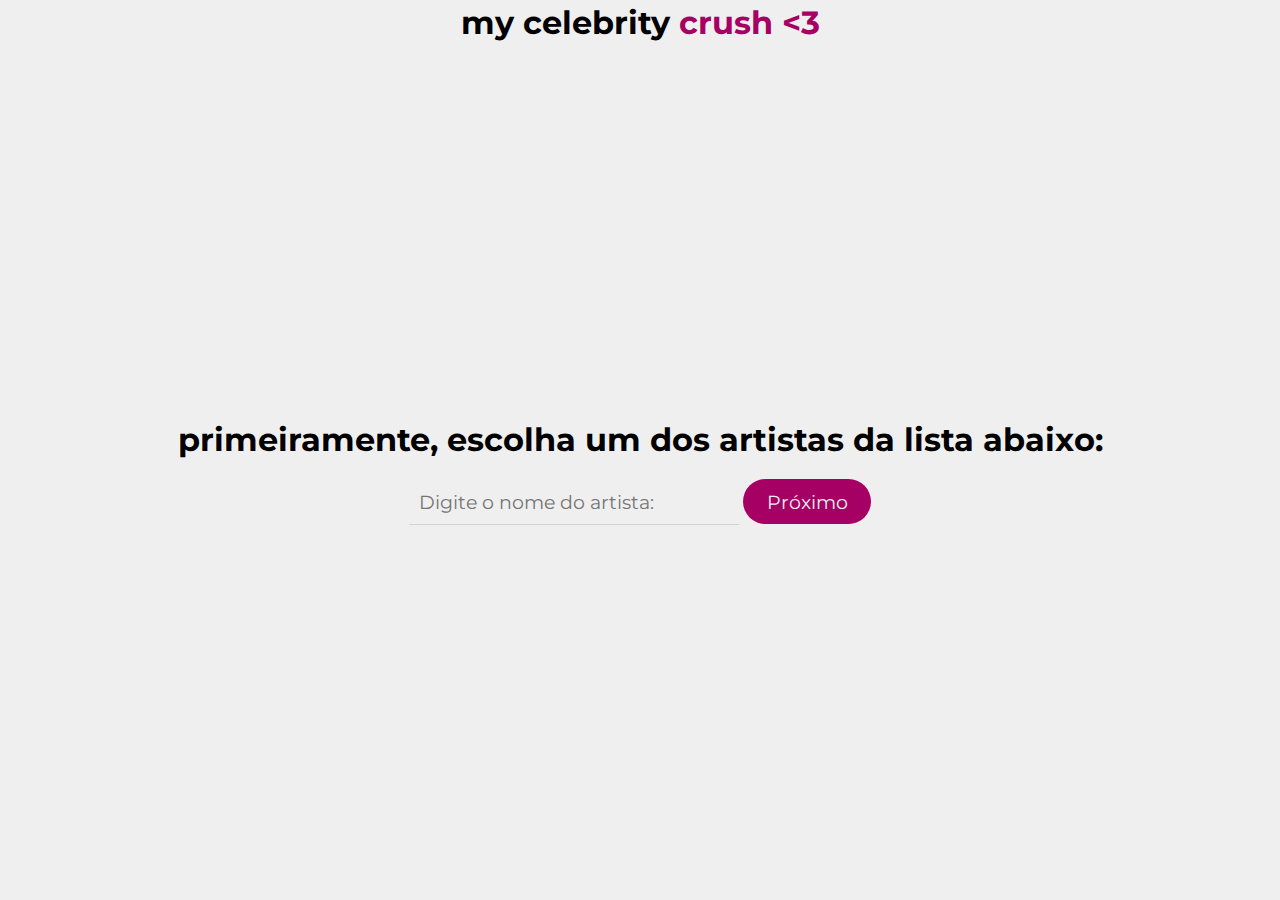
==== index.html @ 59116264 "Update function to handle edge cases and improve performance" ====
<!DOCTYPE html>
<html lang="pt-br">

<head>
  <meta charset="UTF-8">
  <meta name="viewport" content="width=device-width, initial-scale=1.0">
  <title>my celebrity crush</title>
  <link rel="stylesheet" href="style.css">

</head>

<body>
  <header>
    <h1>my celebrity <span>crush <3 </span>
    </h1>
  </header>
  <div class="corpo-index">
    <h2>primeiramente, escolha um dos artistas da lista abaixo: </h2>

    <div class="artistas">
      <input type="text" id="searchInput" placeholder="Digite o nome do artista: ">
      <button type="submit" onclick="artistaEscolhido()">Próximo</button>
      <div id="suggestions">
      </div>
      <img src="#" id="img" width="200px" height="200px" style="object-fit: cover; display: none;">
      
    </div>
  </div>
  <script src="search.js"></script>
  <script src="procurarimg.js"></script>

</body>

</html>
---- style.css ----
@import url('https://fonts.googleapis.com/css2?family=Montserrat:wght@200;300;400;500;700&display=swap');

*{
    font-family: 'Montserrat';
    margin: 0;
    padding: 0;
    background-color: #EFEFEF;
}

body{
    width: 100vw;
    height: 100vh;
    overflow-x: hidden;
}   

header{
    width: 100vw;
    display: flex;
    align-items: center;
    justify-content: center;
    height: 5vh;

}

header span{
    color: #A70064;
}

.corpo-index{
    width: 100vw;
    height: 95vh;
    display: flex;
    flex-direction: column;
    align-items: center;
    justify-content: center;
}

#suggestions{
    display: flex;
    flex-direction: column;
    position: absolute;
    color: #A70064;
    font-weight: bold; 
    text-align: justify;
}

.corpo-index input{
    width: 25vw;
    height: 5vh;
    border: none;
    padding-left: 10px;
    font-size: 1.2em;
    border-bottom: #0000001e;
    border-bottom-style: solid; 
    border-bottom-width: 1px;
    outline: none;
}

.corpo-index button{
    width: 10vw;
    height: 5vh;
    border: none;
    border-radius: 70px;
    background-color: #A70064;
    color: #EFEFEF;
    font-size: 1.2em;
    outline: none;
    cursor: pointer;
}

.corpo-index h2{
    color: black;
    font-size: 2em;
    margin-bottom: 20px;
}

header a{
    color: black;
    text-decoration: none;
}

.container{
    display: flex;
    flex-direction: column;
    justify-content: center;
    align-items: center;
    height: 95vh;
}

#start-camera{
    width: 10vw;
    height: 5vh;
    border: none;
    border-radius: 70px;
    background-color: #c9c9c9;
    color: #000000;
    font-size: 1.2em;
    outline: none;
    cursor: pointer;
}

#capture-photo{
    width: 10vw;
    height: 5vh;
    border: none;
    border-radius: 70px;
    background-color: #A70064;
    color: #EFEFEF;
    font-size: 1.2em;
    outline: none;
    cursor: pointer;
}

.videos{
    display: flex;
    flex-direction: column;
    padding: 20px;
}

.botoes-tirarfoto a{
    padding-left: 10px;
    font-size: 1.2em;
    color: #A70064;
    font-weight: bold;
    text-decoration: none;
}
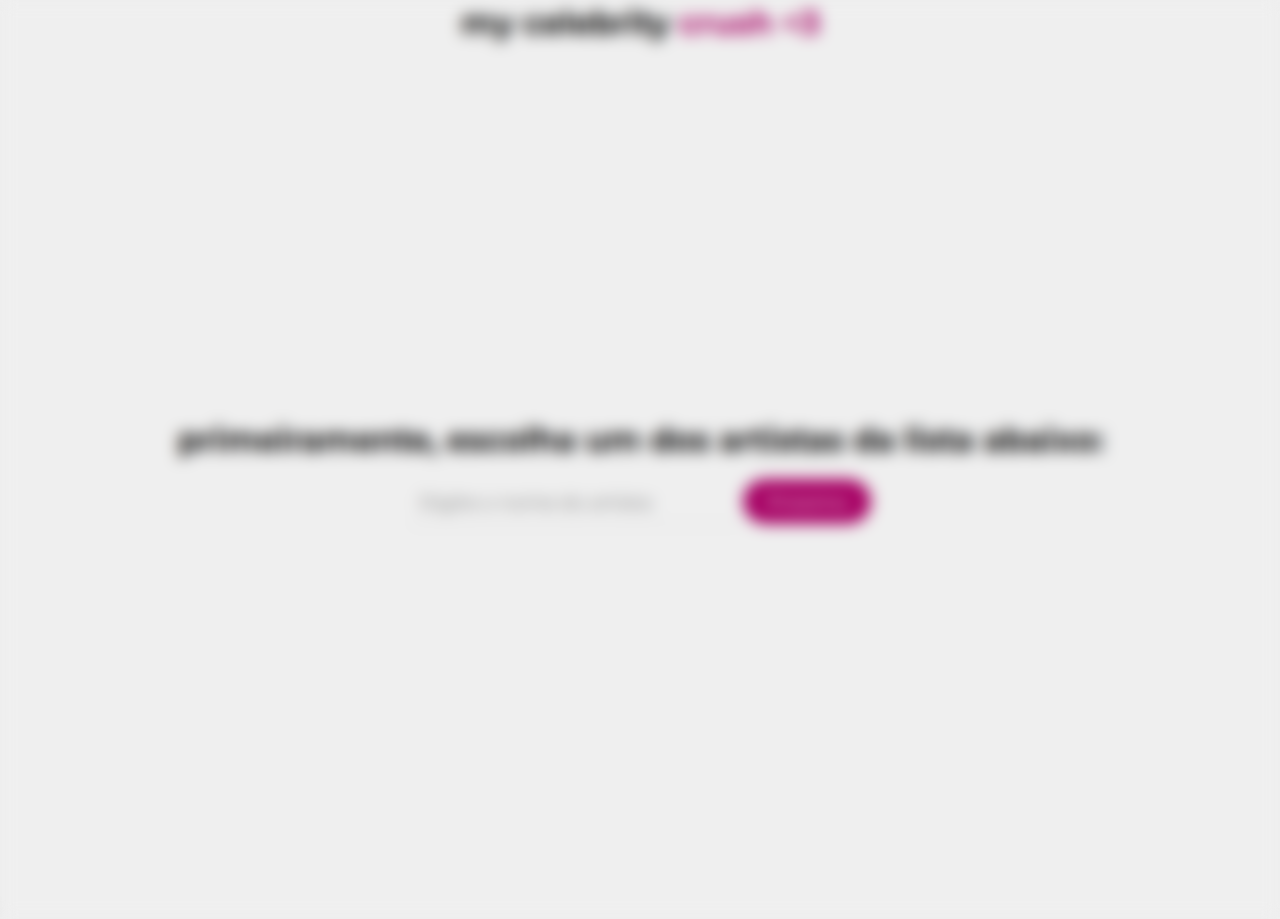
==== commit 5ee49e37: "Add UI enhancements and functionality to improve user experience." ====
--- a/index.html
+++ b/index.html
@@ -6,6 +6,32 @@
   <meta name="viewport" content="width=device-width, initial-scale=1.0">
   <title>my celebrity crush</title>
   <link rel="stylesheet" href="style.css">
+
+  <style>
+    body {
+      /* Add a transition to the filter property */
+      transition: filter 0.5s ease;
+    }
+
+    .blur-effect {
+      /* add a pink solid that covers the entire page */
+      background-color: black;
+      position: absolute;
+      top: 0;
+      left: 0;
+      width: 100%;
+      height: 100%;
+      /* make it invisible by setting the opacity to 0 */
+      opacity: 1;
+      /* change the z-index to appear on top of everything else */
+      z-index: 1;
+      /* change pointer events to none so the user can't click on links or buttons underneath */
+      pointer-events: none;
+      /* add a blur filter */
+      filter: blur(8px);
+      
+    }
+  </style>
 
 </head>
 
@@ -23,11 +49,39 @@
       <div id="suggestions">
       </div>
       <img src="#" id="img" width="200px" height="200px" style="object-fit: cover; display: none;">
-      
+
     </div>
   </div>
   <script src="search.js"></script>
   <script src="procurarimg.js"></script>
+  <ul>
+    <li id="artistas-previos"></li>
+  </ul>
+
+  <script>
+    window.onload = function () {
+      // Add the blur effect
+      document.body.classList.add('blur-effect');
+
+      // Remove the blur effect after 5 seconds
+      setTimeout(function () {
+        document.body.classList.remove('blur-effect');
+      }, 1000);
+    };
+
+    //pegar artistas escolhidos anteriormente
+    let artistasEscolhidos = localStorage.getItem("artistas");
+    let artistasEscolhidosArray = artistasEscolhidos.split(",");
+    console.log(artistasEscolhidosArray);
+    //coloca-los na lista artistas-previos
+    for (let i = 0; i < artistasEscolhidosArray.length; i++) {
+      let li = document.createElement("li");
+      li.innerHTML = artistasEscolhidosArray[i];
+      document.getElementById("artistas-previos").appendChild(li);
+    }
+
+
+  </script>
 
 </body>
 
--- a/style.css
+++ b/style.css
@@ -1,62 +1,63 @@
 @import url('https://fonts.googleapis.com/css2?family=Montserrat:wght@200;300;400;500;700&display=swap');
 
-*{
+* {
     font-family: 'Montserrat';
     margin: 0;
     padding: 0;
     background-color: #EFEFEF;
 }
 
-body{
+body {
     width: 100vw;
     height: 100vh;
     overflow-x: hidden;
-}   
-
-header{
-    width: 100vw;
-    display: flex;
-    align-items: center;
-    justify-content: center;
-    height: 5vh;
-
-}
-
-header span{
-    color: #A70064;
-}
-
-.corpo-index{
-    width: 100vw;
-    height: 95vh;
-    display: flex;
-    flex-direction: column;
-    align-items: center;
-    justify-content: center;
-}
-
-#suggestions{
+}
+
+header {
+    width: 100vw;
+    display: flex;
+    align-items: center;
+    justify-content: center;
+    height: 5vh;
+    font-weight: 800;
+
+}
+
+header span {
+    color: #A70064;
+}
+
+.corpo-index {
+    width: 100vw;
+    height: 95vh;
+    display: flex;
+    flex-direction: column;
+    align-items: center;
+    justify-content: center;
+}
+
+#suggestions {
     display: flex;
     flex-direction: column;
     position: absolute;
     color: #A70064;
-    font-weight: bold; 
+    font-weight: bold;
     text-align: justify;
 }
 
-.corpo-index input{
+.corpo-index input {
     width: 25vw;
     height: 5vh;
     border: none;
     padding-left: 10px;
     font-size: 1.2em;
     border-bottom: #0000001e;
-    border-bottom-style: solid; 
+    border-bottom-style: solid;
     border-bottom-width: 1px;
     outline: none;
 }
 
-.corpo-index button{
+.corpo-index button {
     width: 10vw;
     height: 5vh;
     border: none;
@@ -68,26 +69,29 @@
     cursor: pointer;
 }
 
-.corpo-index h2{
+.corpo-index h2 {
     color: black;
     font-size: 2em;
     margin-bottom: 20px;
 }
 
-header a{
-    color: black;
-    text-decoration: none;
-}
-
-.container{
-    display: flex;
-    flex-direction: column;
-    justify-content: center;
-    align-items: center;
-    height: 95vh;
-}
-
-#start-camera{
+header a {
+    padding-top: 4vh;
+    font-weight: 800;
+    color: black;
+    text-decoration: none;
+    font-size: 20px;
+}
+
+.container {
+    display: flex;
+    flex-direction: column;
+    justify-content: center;
+    align-items: center;
+    height: 95vh;
+}
+
+#start-camera {
     width: 10vw;
     height: 5vh;
     border: none;
@@ -99,7 +103,7 @@
     cursor: pointer;
 }
 
-#capture-photo{
+#capture-photo {
     width: 10vw;
     height: 5vh;
     border: none;
@@ -111,16 +115,103 @@
     cursor: pointer;
 }
 
-.videos{
+.videos {
     display: flex;
     flex-direction: column;
     padding: 20px;
 }
 
-.botoes-tirarfoto a{
+.botoes-tirarfoto a {
     padding-left: 10px;
     font-size: 1.2em;
     color: #A70064;
     font-weight: bold;
     text-decoration: none;
+}
+
+.container-deumatch {
+    display: flex;
+    flex-direction: row;
+    justify-content: center;
+    height: 95vh;
+    align-items: center;
+    scale: 0.6;
+}
+
+.container-deumatch h2 {
+    color: black;
+    font-size: 30rem;
+}
+
+.container-deumatch button {
+    width: 20vw;
+    height: 10vh;
+    border: none;
+    border-radius: 70px;
+    background-color: #A70064;
+    color: #EFEFEF;
+    font-size: 2.4em;
+    outline: none;
+    cursor: pointer;
+    font-weight: bold;
+}
+
+.container-deumatch a {
+    color: black;
+    text-decoration: none;
+    padding-left: 20px;
+    font-weight: bold;
+}
+
+.match {
+    display: flex;
+    height: 95vh;
+    width: 100vw;
+    flex-direction: column;
+    align-items: center;
+    justify-content: center;
+    scale: 4;
+    background-color: transparent;
+}
+
+.match .oii {
+    text-align: center;
+    letter-spacing: 16px;
+    font-size: 2.4em;
+}
+
+.igual-span {
+    font-size: 90px;
+    font-weight: bolder;
+    background-color: transparent;
+    color: #A70064;
+}
+
+.igual {
+    display: flex;
+    align-items: center;
+    justify-content: center;
+    height: 8vh;
+}
+
+.igual h2 {
+    color: #A70064;
+}
+
+.igual h3 {
+    font-size: 10px;
+}
+
+.match button {
+    border-radius: 100px;
+    background: #000;
+    border-color: transparent;
+}
+
+.match a{
+    color: #EFEFEF;
+    text-decoration: none;
+    font-weight: bold;
+    background-color: transparent;
+    padding: 10px;
 }